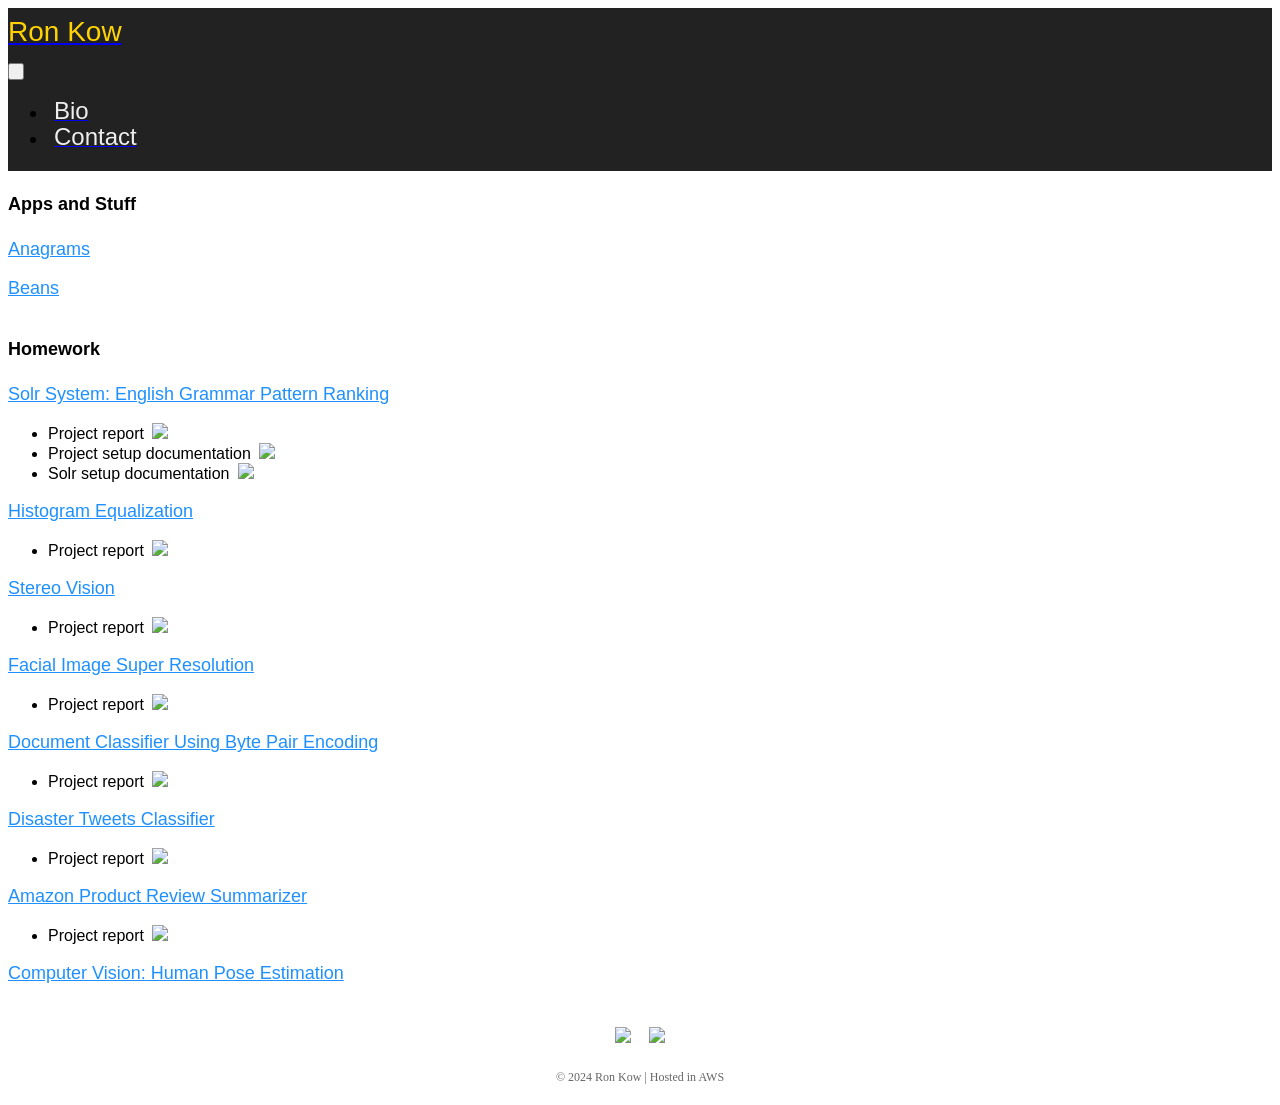
==== personal-website/index.html @ 040d2078 "Create index.html" ====
<!doctype html>
<html lang="en" class="h-100">
    
<head>
    

<!-- VIEWPORT FOR RESPONSIVE MOBILE FIRST -->
<meta charset="utf-8">
<meta name="viewport" content="width=device-width, initial-scale=1">
<meta name="description" content="">

<title>Ron Kow</title>

<link rel="canonical" href="https://ronkow.com">    
    

<!-- REQUIRED: BOOTSTRAP CORE CSS v5.1.3-->
<!--<link href="https://cdn.jsdelivr.net/npm/bootstrap@5.1.3/dist/css/bootstrap.min.css" rel="stylesheet" integrity="sha384-1BmE4kWBq78iYhFldvKuhfTAU6auU8tT94WrHftjDbrCEXSU1oBoqyl2QvZ6jIW3" crossorigin="anonymous">-->
<link href="./css/bootstrap.min.css" rel="stylesheet">


<!-- REQUIRED: STYLES FOR THIS BOOTSTRAP TEMPLATE -->
<link href="./css/bs.css" rel="stylesheet">
    

<!-- FONT AWESOME -->
<!-- https://fontawesome.com/kits/6e8ef6f6c0/use?welcome=yes -->
<!--<script src="https://kit.fontawesome.com/6e8ef6f6c0.js" crossorigin="anonymous"></script>-->


<style>
a.link {
    color:dodgerblue;
}



//p.contact {
//    color:gray;
//}
</style>

</head>


<!-- BODY STARTS HERE --------------------------------------------------------->
<body class="d-flex flex-column h-100" style="overflow-y:scroll;"> <!-- STICKY FOOTER -->


<!-- HEADER STARTS HERE ------------------------------------------------------->
<nav class="navbar navbar-expand-md navbar-dark fixed-top" style="background-color:#222; line-height:24px; padding-top:12px; padding-left:0px; padding-bottom:0.5px;" >


<div class="container">

<a class="nav-link px-2" href="./index.html">
    <div style="font-size:28px; font-family:Arial; padding-bottom:5px;">
    <span style="color:white"></span><span style="color:#FFD201">Ron Kow</span>
    </div>
</a>


<button class="navbar-toggler" type="button" data-bs-toggle="collapse" data-bs-target="#navbarCollapse" aria-controls="navbarCollapse" aria-expanded="false" aria-label="Toggle navigation" style="padding-bottom:12px;">
  <span class="navbar-toggler-icon"></span>
</button>
    
    
<div class="collapse navbar-collapse" id="navbarCollapse">
<div style="font-size:19px; font-family:Arial;">
    
<ul class="navbar-nav me-auto mb-2 mb-md-0">
    
    <li class="nav-item">
    <a class="nav-link px-2" href="./bio.html"><span style="color:#eee; font-size:24px; margin-left:6px">Bio</span></a>
    </li>

    <li class="nav-item">
    <a class="nav-link px-2" href="./contact.html"><span style="color:#eee; font-size:24px; margin-left:6px">Contact</span></a>
    </li>
  
</ul>

</div>
</div>

</div>  <!-- container -->
</nav>

<!-- HEADER ENDS HERE --------------------------------------------------------->


  
<!-- PAGE CONTENT STARTS HERE ------------------------------------------------->

<main class="flex-shrink-0"> <!-- *** STICKY FOOTER *** -->

<div class="container">
  

<div style="margin-top:0px"></div>    
  
<div style="margin-top:20px"></div>

<div style="width:100%">
<div style="font-family:Arial; font-size:18px; text-align: left; display: block; color: black; text-decoration: none;">

<h4>Apps and Stuff</h4>

<p><a class="link" href="http://anagram.ronkow.com">Anagrams</a></p>

<p><a class="link" href="beans/">Beans</a></p>

<div style="margin-bottom:40px"></div>

<h4>Homework</h4>


<p><a class="link" href="https://github.com/ronkow/solr-learning-to-rank">Solr System: English Grammar Pattern Ranking</a>
<ul style="">
<li style="font-family:Arial; font-size:16px;">Project report <a href="report/msai_project_report.pdf"><img src="image/report.png" style="width:18px; margin-left:4px;"></a></li>
<li style="font-family:Arial; font-size:16px;">Project setup documentation <a href="report/msai_setup_documentation.pdf"><img src="image/report.png" style="width:18px; margin-left:4px;"></a></li>
<li style="font-family:Arial; font-size:16px;">Solr setup documentation <a href="report/solr_setup_documentation.pdf"><img src="image/report.png" style="width:18px; margin-left:4px;"></a></li>
</ul>
</p>


<p><a class="link" href="https://github.com/ronkow/histogram-equalization">Histogram Equalization</a> 
<ul>
<li style="font-family:Arial; font-size:16px;">Project report <a href="report/histogram_equalization.pdf"><img src="image/report.png" style="width:18px; margin-left:4px;"></a></li>
</ul>
</p>

<p><a class="link" href="https://github.com/ronkow/stereo-vision">Stereo Vision</a> 
<ul>
<li style="font-family:Arial; font-size:16px;">Project report <a href="report/stereo_vision.pdf"><img src="image/report.png" style="width:18px; margin-left:4px;"></a></li>
</ul>
</p>

<p><a class="link" href="https://github.com/ronkow/facial-image-super-resolution">Facial Image Super Resolution</a> 
<ul>
<li style="font-family:Arial; font-size:16px;">Project report <a href="report/facial_image_super_resolution.pdf"><img src="image/report.png" style="width:18px; margin-left:4px;"></a></li>
</ul>
</p>

<p><a class="link" href="https://github.com/ronkow/document-classifier-byte-pair-encoding">Document Classifier Using Byte Pair Encoding</a> 
<ul>
<li style="font-family:Arial; font-size:16px;">Project report <a href="report/byte_pair_encoding.pdf"><img src="image/report.png" style="width:18px; margin-left:4px;"></a></li>
</li>
</ul>
</p>



<p><a class="link" href="https://github.com/ronkow/kaggle-disaster-tweets">Disaster Tweets Classifier</a> 
<ul>
<li style="font-family:Arial; font-size:16px;">Project report <a href="report/disaster_tweets.pdf"><img src="image/report.png" style="width:18px; margin-left:4px;"></a></li>
</ul>


<p><a class="link" href="https://github.com/ronkow/amazon-product-review-summarizer">Amazon Product Review Summarizer</a> 
<ul>
<li style="font-family:Arial; font-size:16px;">Project report <a href="report/amazon_product_review_summarizer.pdf"><img src="image/report.png" style="width:18px; margin-left:4px;"></a></li>
</li>
</ul>
</p>

<p><a class="link" href="report/computer_vision_pose_estimation.pdf">Computer Vision: Human Pose Estimation </a></p>

</div>    
</div>


<div style="margin-bottom:40px"></div>


<table style="margin-left: auto; margin-right: auto">
    <tr>
        <td><a class="link" href="https://github.com/ronkow"><img src="image/github.png" style="width:35px;"></a></td>
        <td><span style="margin-right:10px"></span></td>
        <td><a class="link" href="https://www.linkedin.com/in/ronkow/"><img src="image/linkedin.png" style="width:35px;"></a></td>
    </tr>
</table>


<div style="margin-bottom:20px"></div>
</div>


</main>



<footer class="footer mt-auto py-0">
    
<div style="background-color:#fff;  margin-bottom:20px">
<div class="py-2 my-0" style="text-align:center; color:#000; font-size:12px;">    
    <span style="color:#666">&copy; 2024 Ron Kow | Hosted in AWS</span>
</div>
</div>
  
</footer>



<!-- (2) BOOTSTRAP -->

<script src="./js/bootstrap.bundle.min.js"></script>

</body>
</html>
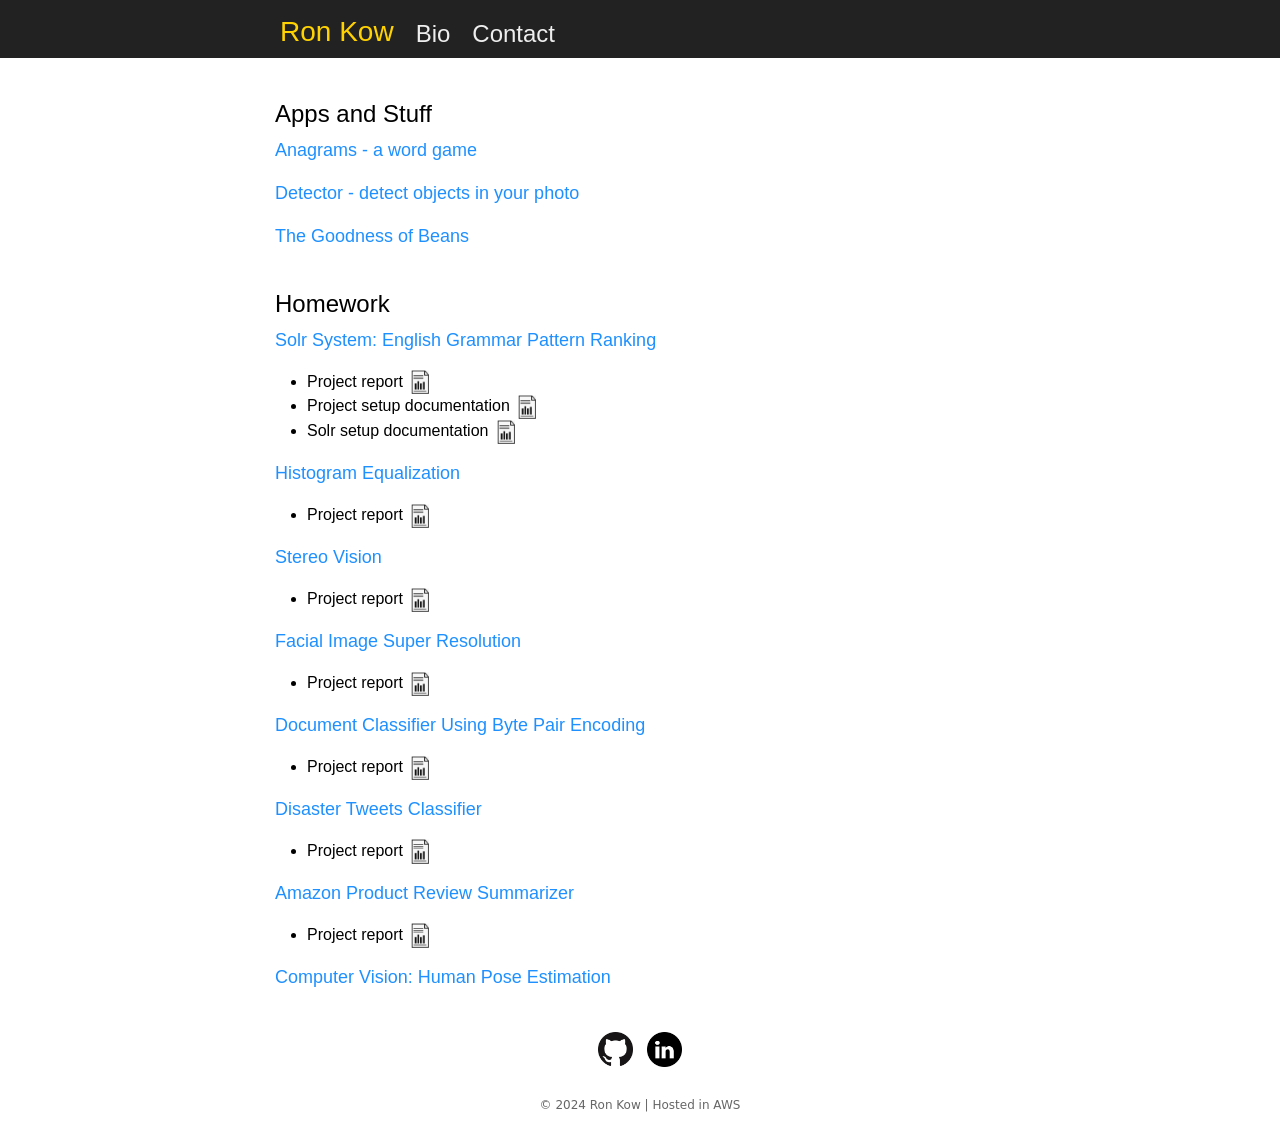
==== commit 8bcabef8: "Update index.html" ====
--- a/personal-website/index.html
+++ b/personal-website/index.html
@@ -106,9 +106,11 @@
 
 <h4>Apps and Stuff</h4>
 
-<p><a class="link" href="http://anagram.ronkow.com">Anagrams</a></p>
-
-<p><a class="link" href="beans/">Beans</a></p>
+<p><a class="link" href="http://anagram.ronkow.com">Anagrams - a word game</a></p>
+
+<p><a class="link" href="http://detector.ronkow.com">Detector - detect objects in your photo</a></p>
+    
+<p><a class="link" href="beans/">The Goodness of Beans</a></p>
 
 <div style="margin-bottom:40px"></div>
 
--- a/personal-website/css/bs.css
+++ b/personal-website/css/bs.css
@@ -0,0 +1,352 @@
+
+a {
+    text-decoration:none;
+}
+
+/* BREAK POINTS */
+
+/* 
+min-width
+576px
+768
+992
+1200
+1400
+
+max-width
+575.98
+767.98
+991.98
+1199.98
+1399.98
+*/
+
+/* NAV DROPDOWN */
+
+.dropdown-item {
+  display: block;
+  width: 100%;
+  padding: 0.25rem 1rem;
+  clear: both;
+  font-weight: 400;
+  color: #212529;
+  text-align: inherit;
+  text-decoration: none;
+  white-space: nowrap;
+  background-color: transparent;
+  border: 0;
+}
+
+.dropdown-item:hover, .dropdown-item:focus {
+  color: #1e2125;
+  background-color: #e9ecef;
+}
+.dropdown-item.active, .dropdown-item:active {
+  color: #fff;
+  text-decoration: none;
+  background-color: #e9ecef;  /*#0d6efd*/
+}
+.dropdown-item.disabled, .dropdown-item:disabled {
+  color: #adb5bd;
+  pointer-events: none;
+  background-color: transparent;
+}
+
+
+
+
+/* INDEX.HTML IMAGE */
+
+/* IF DEVICE IS AT LEAST 992 PIXELS WIDE,IE DEVICE IS QUITE WIDE ,REDUCE THE IMAGE SIZE */
+/* FOR ALL SMALL DEVICES, IMAGE IS 100% WIDE */
+
+@media (min-width: 992px) {
+ .index-img-width {
+      width: 80%;
+    }
+}
+
+@media (min-width: 1200px) {
+ .index-img-width {
+      width: 60%;
+    }
+}
+
+
+/* BS EXAMPLES */
+
+.bd-placeholder-img {
+    font-size: 1.125rem;
+    text-anchor: middle;
+    -webkit-user-select: none;
+    -moz-user-select: none;
+    user-select: none;
+}
+
+@media (min-width: 768px) {
+    .bd-placeholder-img-lg {
+      font-size: 3.5rem;
+    }
+}
+
+      
+      
+
+
+/* FORCE VERTICAL AND HORIZONTAL SCROLLBARS */
+
+body {
+  overflow: scroll; /* overflow: scroll; Show scrollbars */
+}
+
+/* FORCE VERTICAL SCROLLBAR */
+
+body {
+  overflow-y: scroll;
+}
+
+
+/* FORCE HORIZONTAL SCROLLBAR */
+/*
+body {
+  overflow-x: scroll;
+}
+*/
+
+
+
+/* BS NAV BAR TOP FIXED */
+
+body {
+  /*min-height: 75rem;*/
+  /*padding-top: 4.5rem;*/
+  
+  min-height: 500px;
+  margin-top: 20px;    /* MY CSS: so that the page content is not hidden by the header */
+}
+
+/* BS STICKY FOOTER */
+main > .container {
+  padding: 60px 15px 0;
+}
+
+
+/*
+main .container {
+  padding-top: 60px;
+}
+*/
+
+/* BS FOOTER */
+
+.b-example-divider {
+  height: 3rem;
+  background-color: rgba(0, 0, 0, .1);
+  border: solid rgba(0, 0, 0, .15);
+  border-width: 1px 0;
+  box-shadow: inset 0 .5em 1.5em rgba(0, 0, 0, .1), inset 0 .125em .5em rgba(0, 0, 0, .15);
+}
+
+.bi {
+  vertical-align: -.125em;
+  fill: currentColor;
+}
+
+
+
+/* TO REMOVE THICK BORDER WHEN HAMBURGER ICON IS CLICKED */
+
+.navbar-toggler:focus,
+.navbar-toggler:active,
+.navbar-toggler-icon:focus {
+    outline: none;
+    box-shadow: none;
+}
+
+/* CHANGE TRANSPARENCY stroke='rgba%28255, 255, 255, 1%29'   border-color: rgba(255, 255, 255, 0); */
+
+.navbar-dark .navbar-toggler-icon {
+  background-image: url("data:image/svg+xml,%3csvg xmlns='http://www.w3.org/2000/svg' viewBox='0 0 30 30'%3e%3cpath stroke='rgba%28255, 255, 255, 1%29' stroke-linecap='round' stroke-miterlimit='10' stroke-width='2' d='M4 7h22M4 15h22M4 23h22'/%3e%3c/svg%3e");
+}
+
+
+.navbar-dark .navbar-toggler {
+  color: rgba(255, 255, 255, 0);
+  border-color: rgba(255, 255, 255, 0);
+}
+
+/*
+.navbar-toggler {
+  padding: 0.25rem 0.75rem;
+  font-size: 1.25rem;
+  line-height: 1;
+  background-color: transparent;
+  border: 1px solid transparent;
+  border-radius: 0.25rem;
+  transition: box-shadow 0.15s ease-in-out;
+}
+
+.navbar-toggler-icon {
+  display: inline-block;
+  width: 1.5em;
+  height: 1.5em;
+  vertical-align: middle;
+  background-repeat: no-repeat;
+  background-position: center;
+  background-size: 100%;
+}
+*/
+
+/* RESPONSIVE GOOGLE MAP */
+
+@media (max-width: 480px) {
+
+.map-responsive{
+    overflow:hidden;
+    padding-bottom:100%;
+    position:relative;
+    height:0;
+}
+.map-responsive iframe{
+    left:0;
+    top:0;
+    height:100%;
+    width:100%;
+    position:absolute;
+}
+
+}
+
+
+
+/* FORM */
+
+.container {
+  max-width: 760px;
+}
+
+
+
+/* BS HERO */
+
+.b-example-divider {
+  height: 3rem;
+  background-color: rgba(0, 0, 0, .1);
+  border: solid rgba(0, 0, 0, .15);
+  border-width: 1px 0;
+  box-shadow: inset 0 .5em 1.5em rgba(0, 0, 0, .1), inset 0 .125em .5em rgba(0, 0, 0, .15);
+}
+
+@media (min-width: 992px) {
+  .rounded-lg-3 { border-radius: .3rem; }
+}
+
+
+
+
+
+
+
+/* BS HEADER */
+/*
+.b-example-divider {
+  height: 3rem;
+  background-color: rgba(0, 0, 0, .1);
+  border: solid rgba(0, 0, 0, .15);
+  border-width: 1px 0;
+  box-shadow: inset 0 .5em 1.5em rgba(0, 0, 0, .1), inset 0 .125em .5em rgba(0, 0, 0, .15);
+}
+
+.form-control-dark {
+  color: #fff;
+  background-color: var(--bs-dark);
+  border-color: var(--bs-gray);
+}
+.form-control-dark:focus {
+  color: #fff;
+  background-color: var(--bs-dark);
+  border-color: #fff;
+  box-shadow: 0 0 0 .25rem rgba(255, 255, 255, .25);
+}
+
+.bi {
+  vertical-align: -.125em;
+  fill: currentColor;
+}
+
+.text-small {
+  font-size: 85%;
+}
+
+.dropdown-toggle {
+  outline: 0;
+}
+*/
+
+
+/* BS FEATURE */
+
+.b-example-divider {
+  height: 3rem;
+  background-color: rgba(0, 0, 0, .1);
+  border: solid rgba(0, 0, 0, .15);
+  border-width: 1px 0;
+  box-shadow: inset 0 .5em 1.5em rgba(0, 0, 0, .1), inset 0 .125em .5em rgba(0, 0, 0, .15);
+}
+
+.bi {
+  vertical-align: -.125em;
+  fill: currentColor;
+}
+
+.feature-icon {
+  display: inline-flex;
+  align-items: center;
+  justify-content: center;
+  width: 4rem;
+  height: 4rem;
+  margin-bottom: 1rem;
+  font-size: 2rem;
+  color: #fff;
+  border-radius: .75rem;
+}
+
+.icon-link {
+  display: inline-flex;
+  align-items: center;
+}
+.icon-link > .bi {
+  margin-top: .125rem;
+  margin-left: .125rem;
+  transition: transform .25s ease-in-out;
+  fill: currentColor;
+}
+.icon-link:hover > .bi {
+  transform: translate(.25rem);
+}
+
+.icon-square {
+  display: inline-flex;
+  align-items: center;
+  justify-content: center;
+  width: 3rem;
+  height: 3rem;
+  font-size: 1.5rem;
+  border-radius: .75rem;
+}
+
+.rounded-4 { border-radius: .5rem; }
+.rounded-5 { border-radius: 1rem; }
+
+.text-shadow-1 { text-shadow: 0 .125rem .25rem rgba(0, 0, 0, .25); }
+.text-shadow-2 { text-shadow: 0 .25rem .5rem rgba(0, 0, 0, .25); }
+.text-shadow-3 { text-shadow: 0 .5rem 1.5rem rgba(0, 0, 0, .25); }
+
+.card-cover {
+  background-repeat: no-repeat;
+  background-position: center center;
+  background-size: cover;
+}
+
+
+
